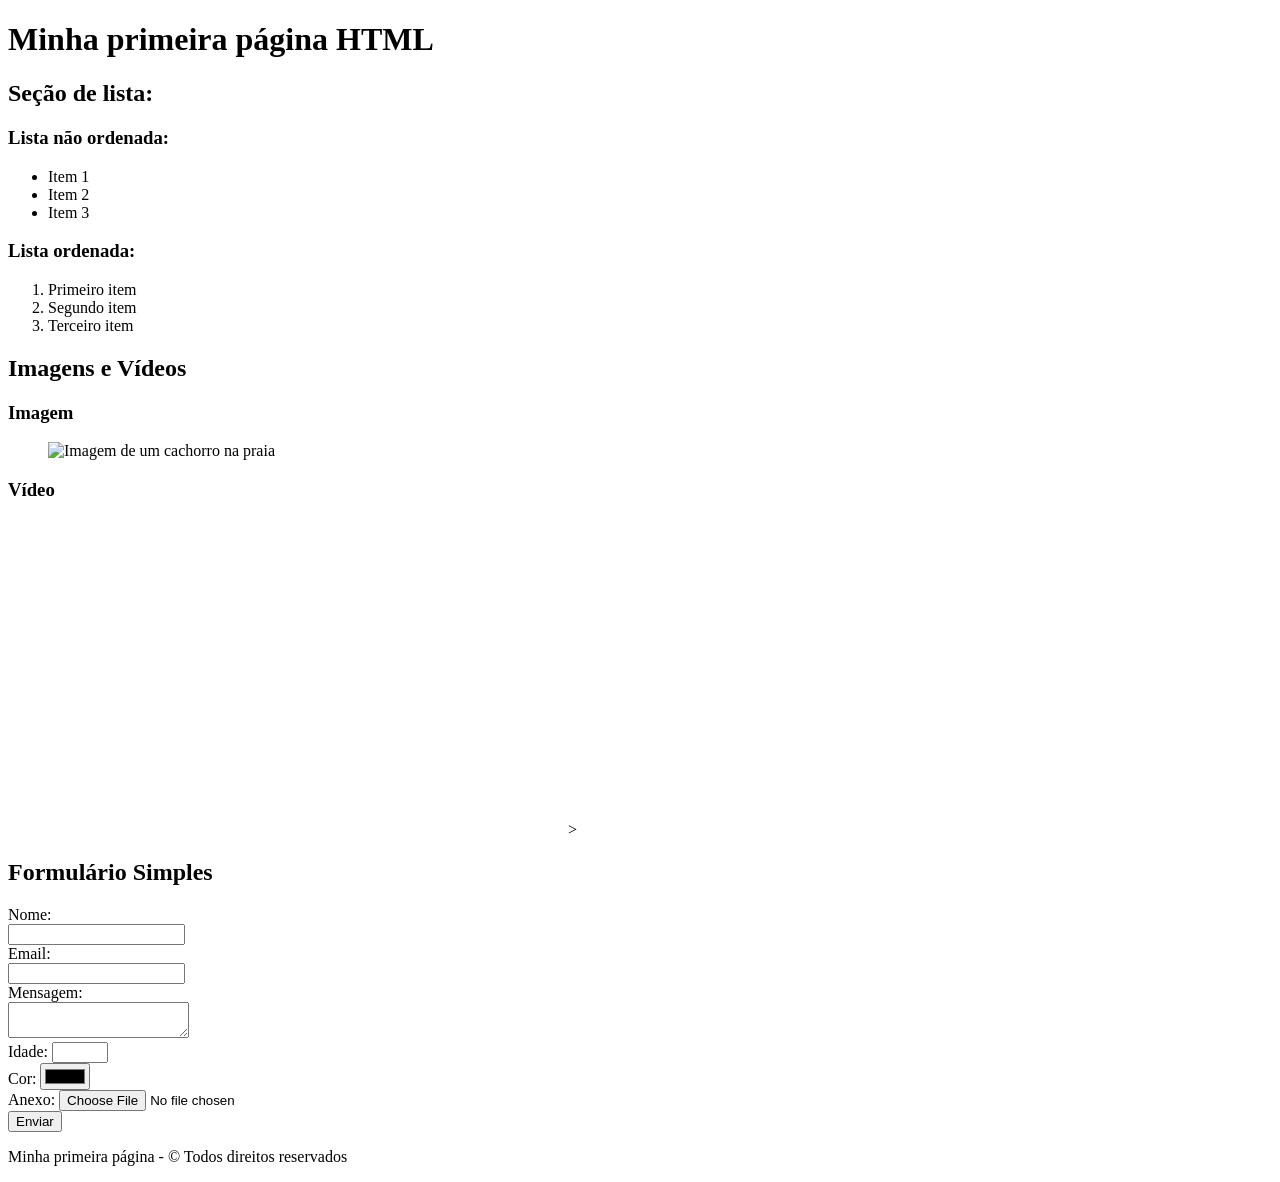
==== index.html @ 03bcb19e "feat finsh" ====
<!DOCTYPE html>
<html lang="pt-br">
<head>
    <meta charset="UTF-8">
    <meta name="viewport" content="width=device-width, initial-scale=1.0">
    <title>HTML</title>
</head>
<body>
    <!--  Cabeçalho -->
    <header>
        <h1>
           Minha primeira página HTML       
        </h1> 
    </header>
    <!--  Conteúdo da página -->
      <main>
          <section>
                <h2>Seção de lista:</h2>
                
                <h3>Lista não ordenada:</h3>
                
                <ul>
                    <li>Item 1</li>
                    <li>Item 2</li>
                    <li>Item 3</li>
                </ul>

                <h3>Lista ordenada:</h3>
                <ol>
                    <li>Primeiro item</li>
                    <li>Segundo item</li>
                    <li>Terceiro item</li>
                </ol>
                
            </section>
            
                <section>
                    <h2>Imagens e Vídeos</h2>
                    <h3>Imagem</h3>
                    <figure>
                        <img src="https://encrypted-tbn0.gstatic.com/images?q=tbn:ANd9GcSXg_2qCfebgMYpBlMAVzW-vbXiBN1IdHckgw&s" alt="Imagem de um cachorro na praia">
                    </figure>

                    <h3>Vídeo</h3>
                    <iframe width="560" height="315" src="https://www.youtube.com/embed/JpYVZpuMPYM?si=r-_M8DL8WN3QGqXS" title="YouTube video player" frameborder="0" allow="accelerometer; autoplay; clipboard-write; encrypted-media; gyroscope; picture-in-picture; web-share" referrerpolicy="strict-origin-when-cross-origin" allowfullscreen></iframe>></iframe>
                </section>

                <section>
                    <h2>Formulário Simples</h2>
                    <form>
                        <div>
                            <label for="nome">Nome:</label><br>
                            <input type="text" name="nome" id="nome" required>
                        </div>

                        <div>
                            <label for="email">Email:</label><br>
                            <input type="email" name="email" id="email" required>
                        </div>

                        <div>
                            <label for="mensagem">Mensagem:</label><br>
                            <textarea name="mensagem" id="mensagem"></textarea>
                        </div>

                        <div>
                            <label for="idade">Idade:</label>
                            <input type="number" name="idade" id="idade" min="18" max="100" required>
                        </div>

                        <div>
                            <label for="cor">Cor:</label>
                            <input type="color" name="cor" id="cor">
                        </div>

                        <div>
                            <label for="anexo">Anexo:</label>
                            <input type="file" name="anexo" id="anexo">
                        </div>

                        <button type="submit">Enviar</button>

                    </form>
                </section>
      </main>

        <!--  Rodapé -->
        <footer>
            <p>
                Minha primeira página - &copy; Todos direitos reservados
            </p>
        </footer>
    </body>
</html>
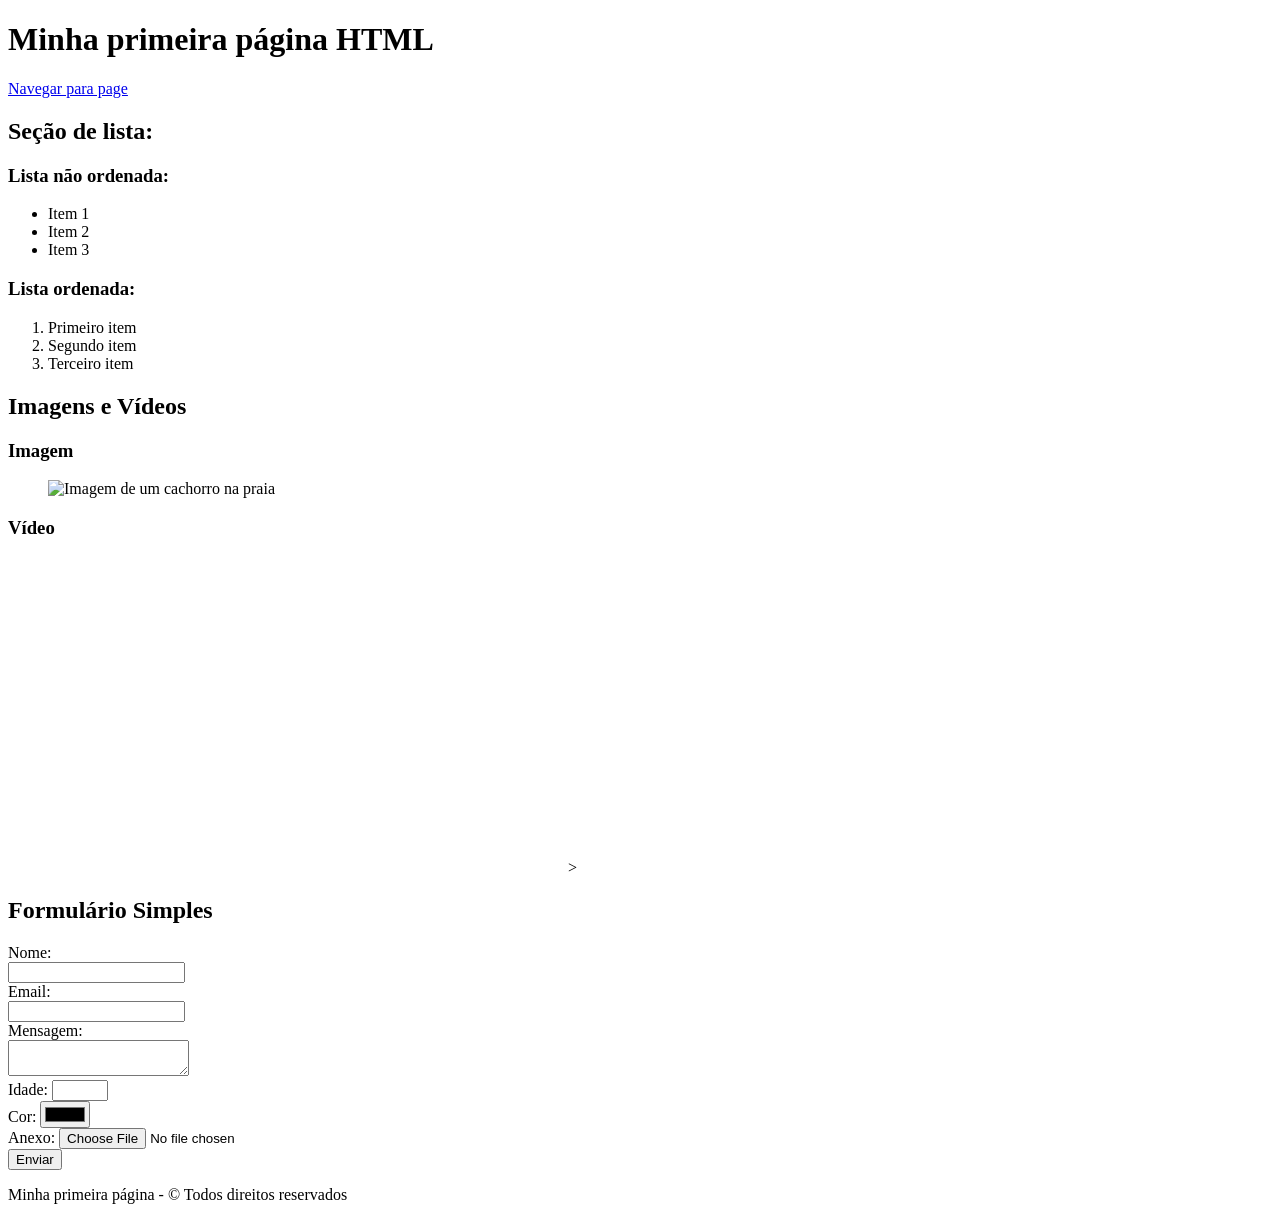
==== commit 4e6f7547: "feat: init" ====
--- a/index.html
+++ b/index.html
@@ -11,6 +11,7 @@
         <h1>
            Minha primeira página HTML       
         </h1> 
+        <a href="./page.html">Navegar para page</a>
     </header>
     <!--  Conteúdo da página -->
       <main>
@@ -87,7 +88,9 @@
         <!--  Rodapé -->
         <footer>
             <p>
+
                 Minha primeira página - &copy; Todos direitos reservados
+
             </p>
         </footer>
     </body>
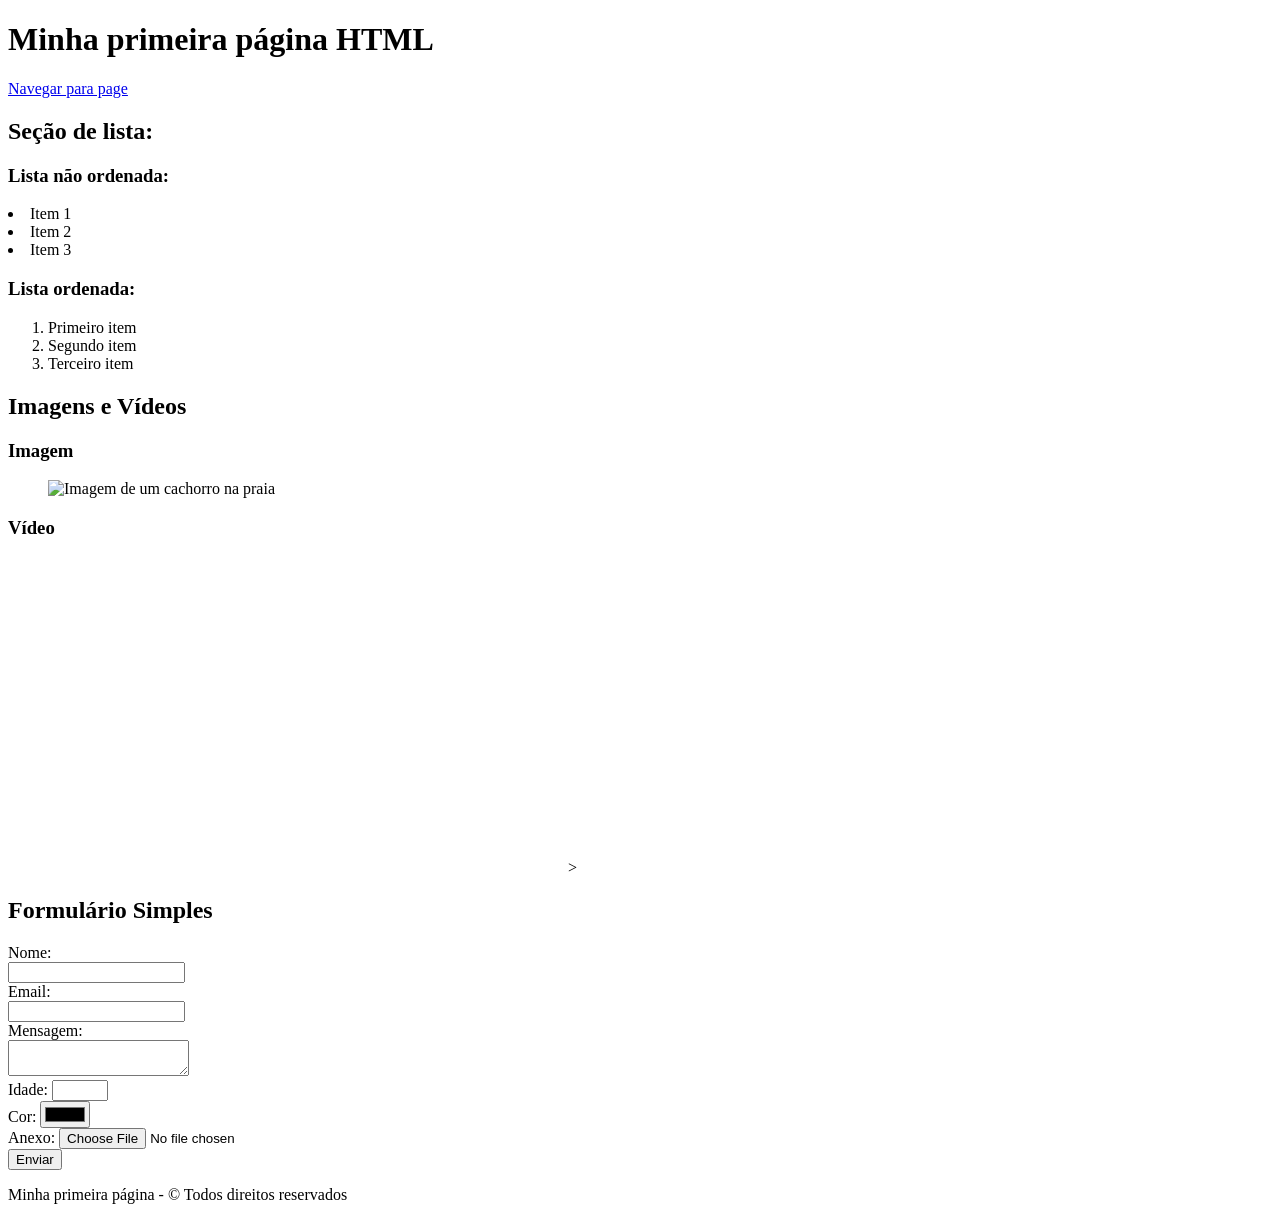
==== commit e83ee51b: "add: file" ====
--- a/index.html
+++ b/index.html
@@ -3,6 +3,7 @@
 <head>
     <meta charset="UTF-8">
     <meta name="viewport" content="width=device-width, initial-scale=1.0">
+    <link rel="stylesheet" href="../Style/pagina.css">
     <title>HTML</title>
 </head>
 <body>
@@ -20,11 +21,11 @@
                 
                 <h3>Lista não ordenada:</h3>
                 
-                <ul>
+                
                     <li>Item 1</li>
                     <li>Item 2</li>
                     <li>Item 3</li>
-                </ul>
+                
 
                 <h3>Lista ordenada:</h3>
                 <ol>
@@ -46,7 +47,7 @@
                     <iframe width="560" height="315" src="https://www.youtube.com/embed/JpYVZpuMPYM?si=r-_M8DL8WN3QGqXS" title="YouTube video player" frameborder="0" allow="accelerometer; autoplay; clipboard-write; encrypted-media; gyroscope; picture-in-picture; web-share" referrerpolicy="strict-origin-when-cross-origin" allowfullscreen></iframe>></iframe>
                 </section>
 
-                <section>
+                <section class="last">
                     <h2>Formulário Simples</h2>
                     <form>
                         <div>
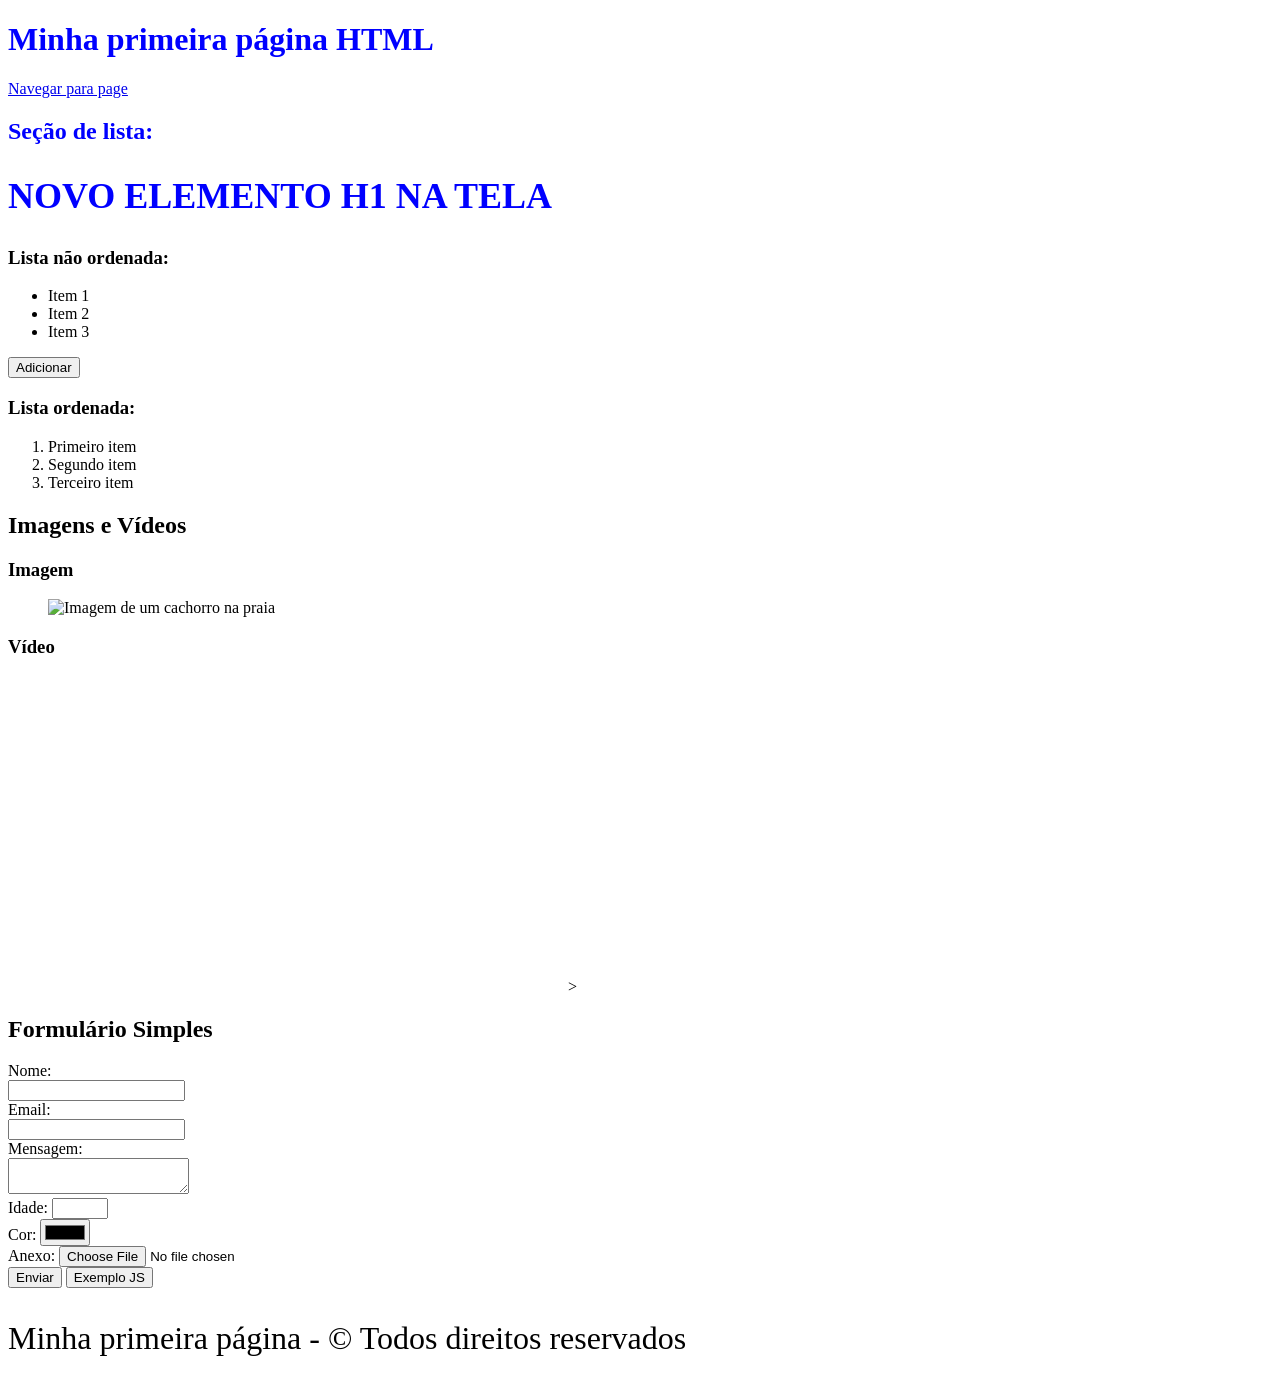
==== commit 7a2d6a63: "file: add" ====
--- a/index.html
+++ b/index.html
@@ -4,11 +4,13 @@
     <meta charset="UTF-8">
     <meta name="viewport" content="width=device-width, initial-scale=1.0">
     <link rel="stylesheet" href="../Style/pagina.css">
+    
     <title>HTML</title>
 </head>
 <body>
+    
     <!--  Cabeçalho -->
-    <header>
+    <header id="exemploHERDER">
         <h1>
            Minha primeira página HTML       
         </h1> 
@@ -17,15 +19,19 @@
     <!--  Conteúdo da página -->
       <main>
           <section>
-                <h2>Seção de lista:</h2>
+                <h2 id="exemplo-h2">Seção de lista:</h2>
                 
                 <h3>Lista não ordenada:</h3>
                 
-                
+                <ul id="desafio">
                     <li>Item 1</li>
                     <li>Item 2</li>
                     <li>Item 3</li>
+                </ul>
                 
+                    <button id="desafio" type="button">
+                            Adicionar
+                        </button>
 
                 <h3>Lista ordenada:</h3>
                 <ol>
@@ -82,17 +88,24 @@
 
                         <button type="submit">Enviar</button>
 
+                        <button id="buttonExemploJS" type="button">
+                            Exemplo JS
+                        </button>
+
                     </form>
                 </section>
       </main>
 
         <!--  Rodapé -->
-        <footer>
+        <footer id="tamanhotext">
             <p>
 
                 Minha primeira página - &copy; Todos direitos reservados
 
             </p>
         </footer>
+
+        <script src="./scripts/exemplo.js"> </script>
+
     </body>
 </html>
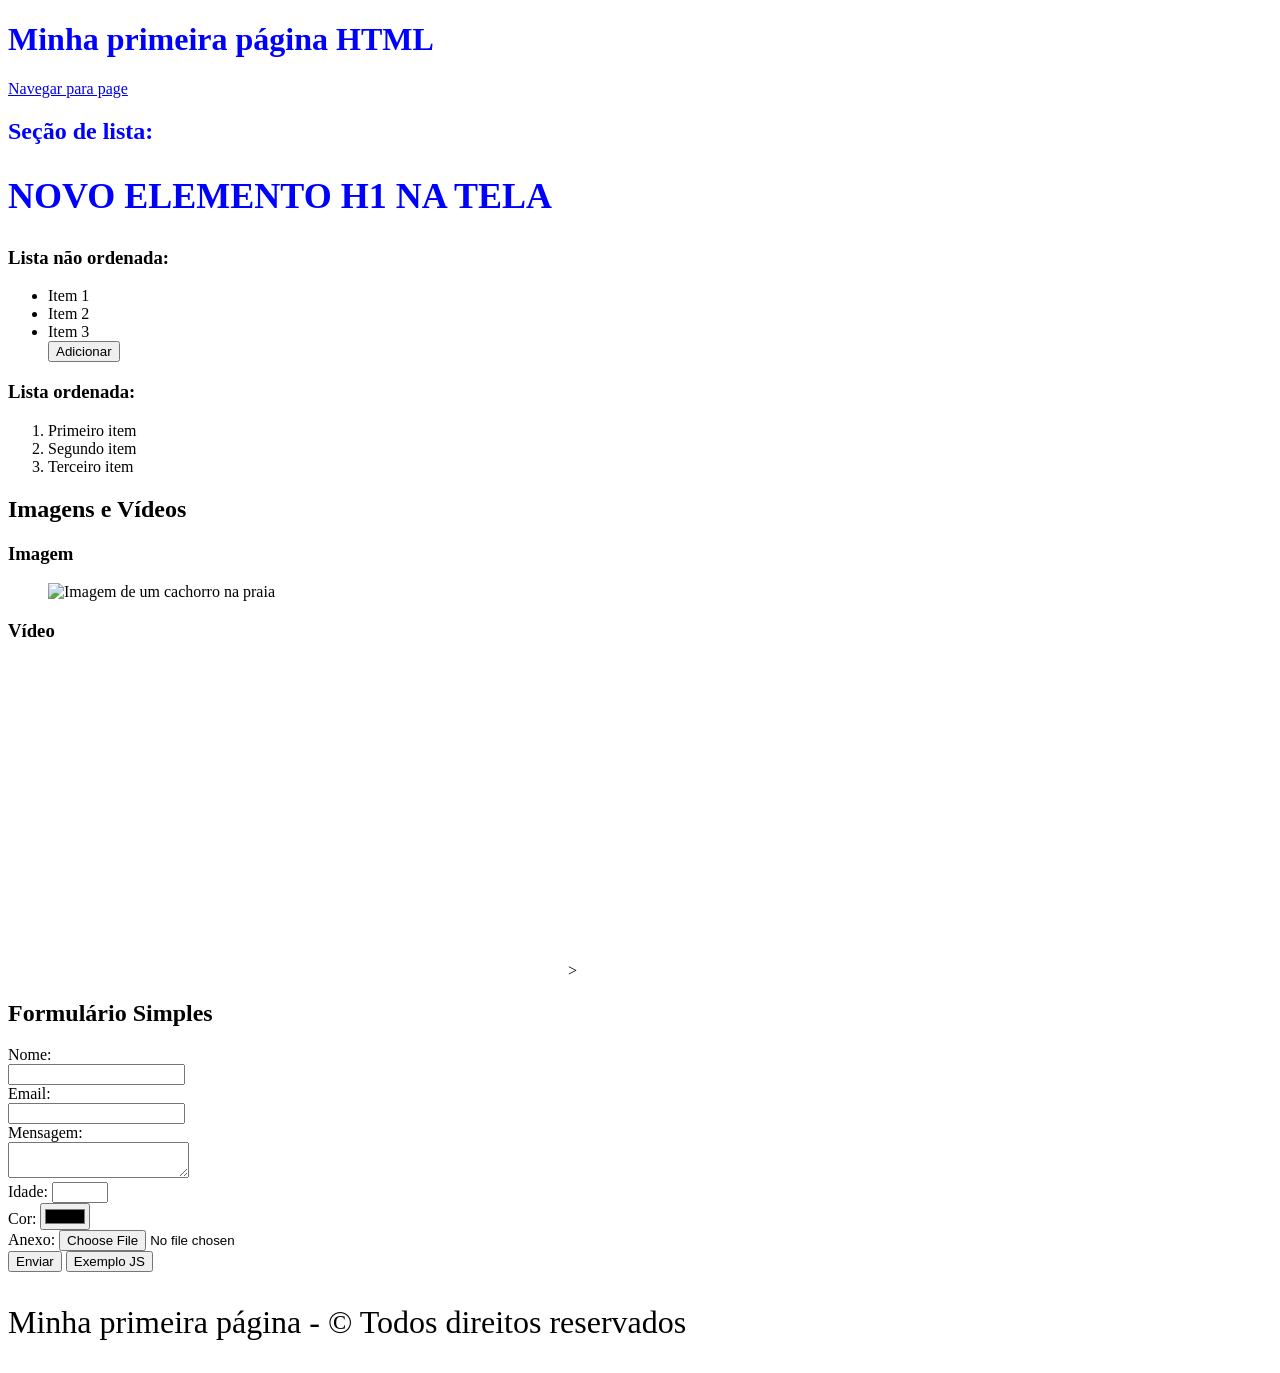
==== commit 8085457c: "file:add" ====
--- a/index.html
+++ b/index.html
@@ -23,15 +23,16 @@
                 
                 <h3>Lista não ordenada:</h3>
                 
-                <ul id="desafio">
+                <ul id="desafio1">
                     <li>Item 1</li>
                     <li>Item 2</li>
                     <li>Item 3</li>
-                </ul>
-                
+
                     <button id="desafio" type="button">
                             Adicionar
                         </button>
+                </ul>
+                
 
                 <h3>Lista ordenada:</h3>
                 <ol>
